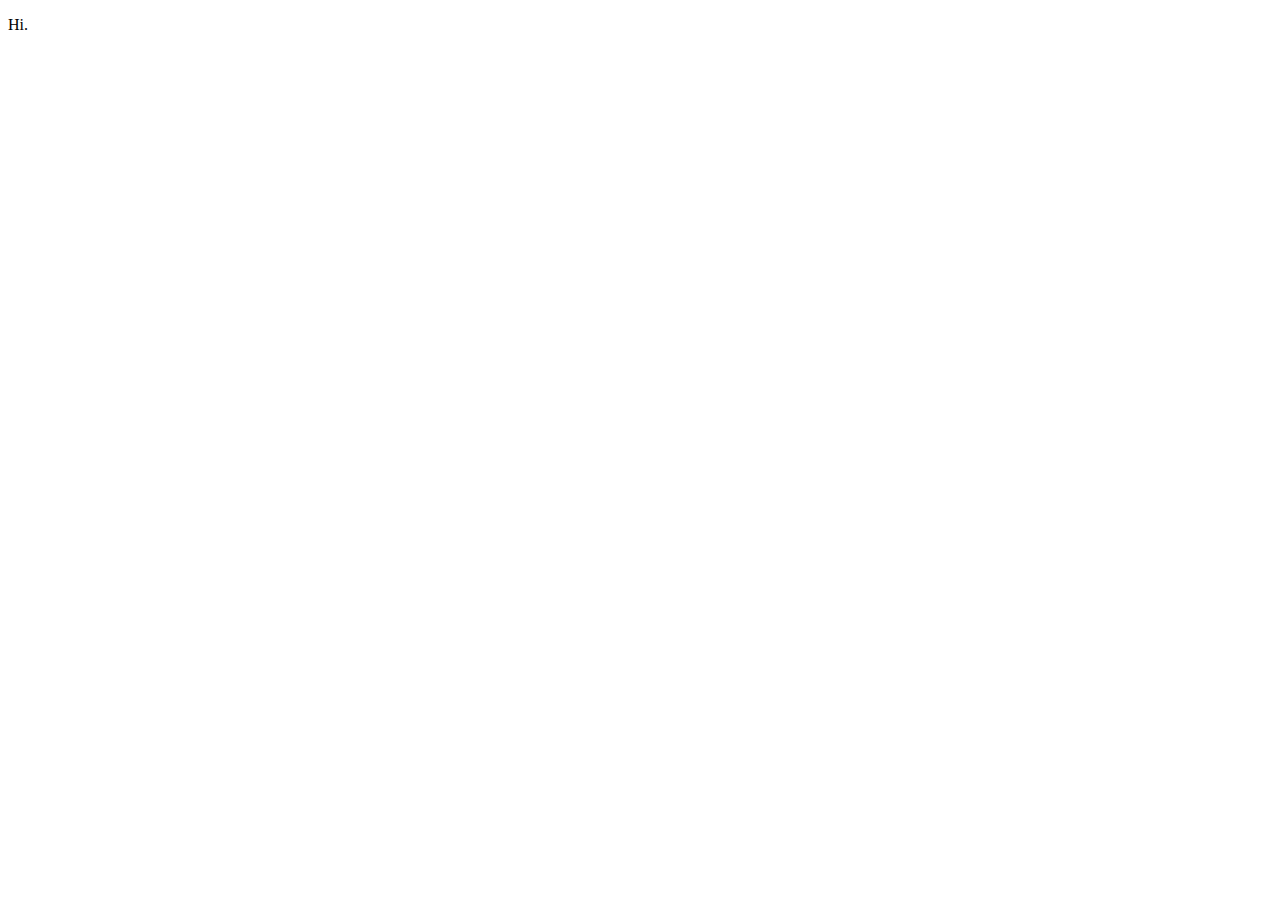
==== index.html @ 65cac315 "Update index.html" ====
<!DOCTYPE html>
<html lang="en">
<head>
    <meta charset="UTF-8">
    <meta name="viewport" content="width=device-width, initial-scale=1.0">
    <meta http-equiv="X-UA-Compatible" content="ie=edge">
    <title>Retribugion Games</title>
</head>
<body>
    <p>Hi.</p>
</body>
</html>
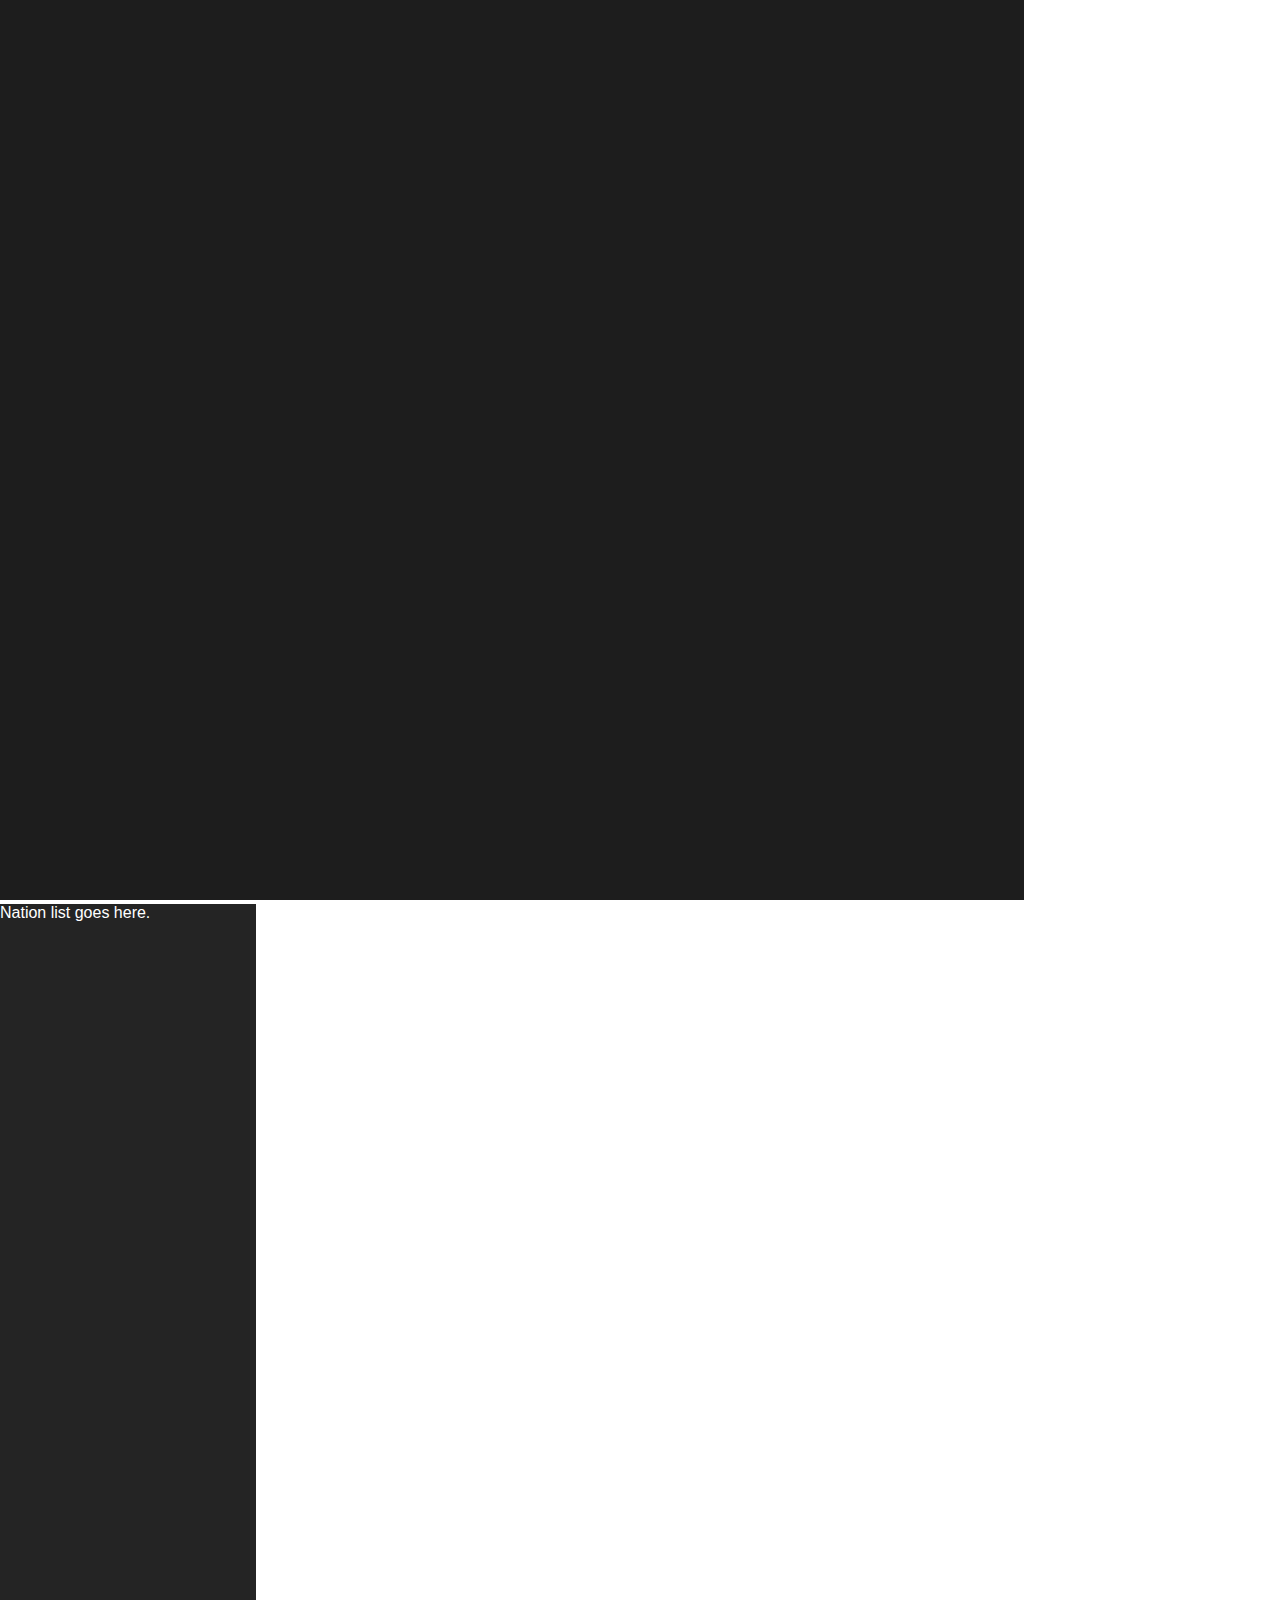
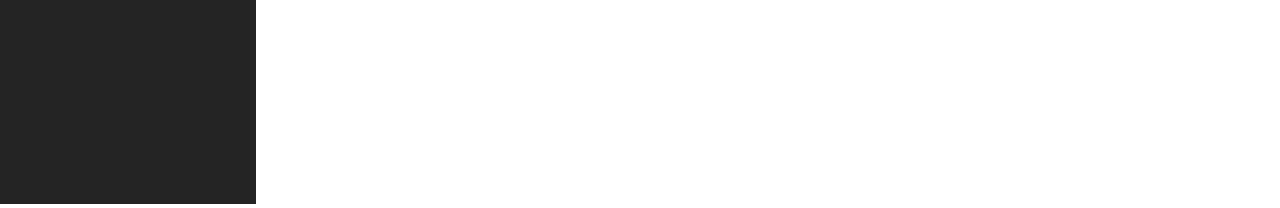
==== commit 5384086c: "Add files via upload" ====
--- a/index.html
+++ b/index.html
@@ -1,12 +1,88 @@
 <!DOCTYPE html>
 <html lang="en">
 <head>
-    <meta charset="UTF-8">
-    <meta name="viewport" content="width=device-width, initial-scale=1.0">
-    <meta http-equiv="X-UA-Compatible" content="ie=edge">
-    <title>Retribugion Games</title>
+	<meta charset="UTF-8">
+	<meta name="viewport" content="width=device-width, initial-scale=1.0">
+	<meta http-equiv="X-UA-Compatible" content="ie=edge">
+	<title>Destiny of Africa</title>
+	<style>
+		body {
+			font-family: 'Open Sans',Arial,sans-serif;
+			margin: 0;
+			padding: 0;
+		}
+
+		/* Map */
+		#container-map {
+			display: inline-block;
+			background-color: #1d1d1d;
+			color: #fff;
+			overflow: hidden;
+			position: relative;
+			width: 80vw;
+			height: 100vh;
+		}
+
+		#cities {
+			display: block;
+			position: absolute;
+			width: 100%;
+			height: 100%;
+		}
+
+		.city {
+			display: block;
+			background-color: gray;
+			width: 200px;
+			border-radius: 4px;
+			position: absolute;
+			padding:10px 8px;
+		}
+
+		/* Nations */
+		#container-nations {
+			display: inline-block;
+			background-color: #242424;
+			color: #fff;
+			overflow: hidden;
+			position: relative;
+			width: 20vw;
+			height: 100vh;
+		}
+	</style>
 </head>
 <body>
-    <p>Hi.</p>
+	<div id="container-map">
+		<div id="cities"></div>
+	</div>
+	<div id="container-nations">
+		<div id="nations">
+			<div class="nation">
+				Nation list goes here.
+			</div>
+		</div>
+	</div>
+	<script>
+		fetch('cities.json')
+			.then(function (response) {
+				return response.json();
+			})
+			.then(function (data) {
+				appendData(data);
+			})
+			.catch(function (err) {
+				console.log('error: ' + err);
+			});
+		function appendData(data) {
+			var mainContainer = document.getElementById("cities");
+			for (var i = 0; i < data.length; i++) {
+				var div = document.createElement("div");
+				div.className = ('city');
+				div.style = 'top:' + data[i].yloc + 'px; left:' + data[i].xloc + 'px';
+				div.innerHTML = data[i].city + ', ' + data[i].country;
+				mainContainer.appendChild(div);
+			}
+		}
+	</script>
 </body>
-</html>
+</html>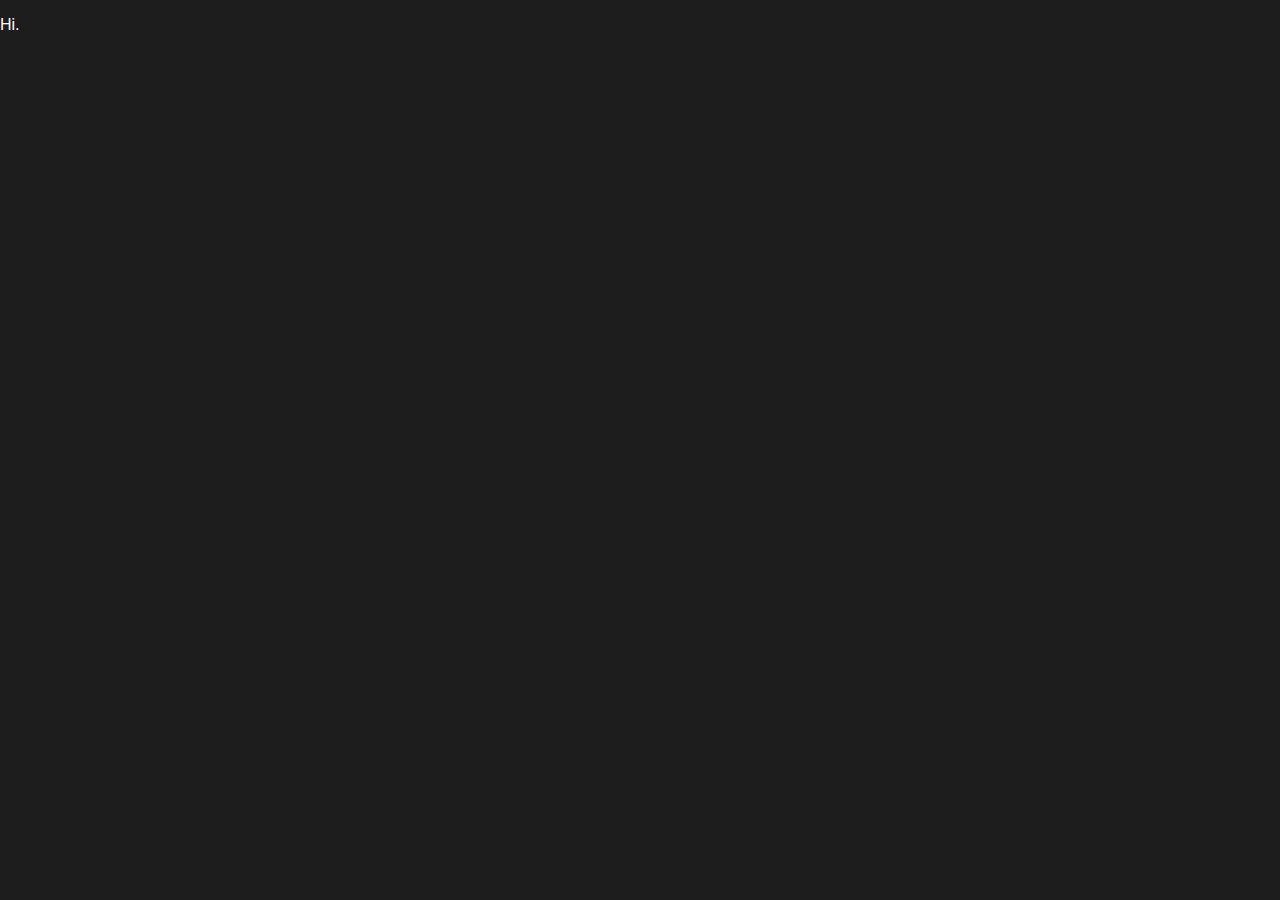
==== commit fe496475: "Update index.html" ====
--- a/index.html
+++ b/index.html
@@ -4,85 +4,18 @@
 	<meta charset="UTF-8">
 	<meta name="viewport" content="width=device-width, initial-scale=1.0">
 	<meta http-equiv="X-UA-Compatible" content="ie=edge">
-	<title>Destiny of Africa</title>
+	<title>Retribution Games</title>
 	<style>
 		body {
+			background-color: #1d1d1d;
+			color: #fff;
 			font-family: 'Open Sans',Arial,sans-serif;
 			margin: 0;
 			padding: 0;
 		}
-
-		/* Map */
-		#container-map {
-			display: inline-block;
-			background-color: #1d1d1d;
-			color: #fff;
-			overflow: hidden;
-			position: relative;
-			width: 80vw;
-			height: 100vh;
-		}
-
-		#cities {
-			display: block;
-			position: absolute;
-			width: 100%;
-			height: 100%;
-		}
-
-		.city {
-			display: block;
-			background-color: gray;
-			width: 200px;
-			border-radius: 4px;
-			position: absolute;
-			padding:10px 8px;
-		}
-
-		/* Nations */
-		#container-nations {
-			display: inline-block;
-			background-color: #242424;
-			color: #fff;
-			overflow: hidden;
-			position: relative;
-			width: 20vw;
-			height: 100vh;
-		}
 	</style>
 </head>
 <body>
-	<div id="container-map">
-		<div id="cities"></div>
-	</div>
-	<div id="container-nations">
-		<div id="nations">
-			<div class="nation">
-				Nation list goes here.
-			</div>
-		</div>
-	</div>
-	<script>
-		fetch('cities.json')
-			.then(function (response) {
-				return response.json();
-			})
-			.then(function (data) {
-				appendData(data);
-			})
-			.catch(function (err) {
-				console.log('error: ' + err);
-			});
-		function appendData(data) {
-			var mainContainer = document.getElementById("cities");
-			for (var i = 0; i < data.length; i++) {
-				var div = document.createElement("div");
-				div.className = ('city');
-				div.style = 'top:' + data[i].yloc + 'px; left:' + data[i].xloc + 'px';
-				div.innerHTML = data[i].city + ', ' + data[i].country;
-				mainContainer.appendChild(div);
-			}
-		}
-	</script>
+	<p>Hi.</p>
 </body>
-</html>+</html>
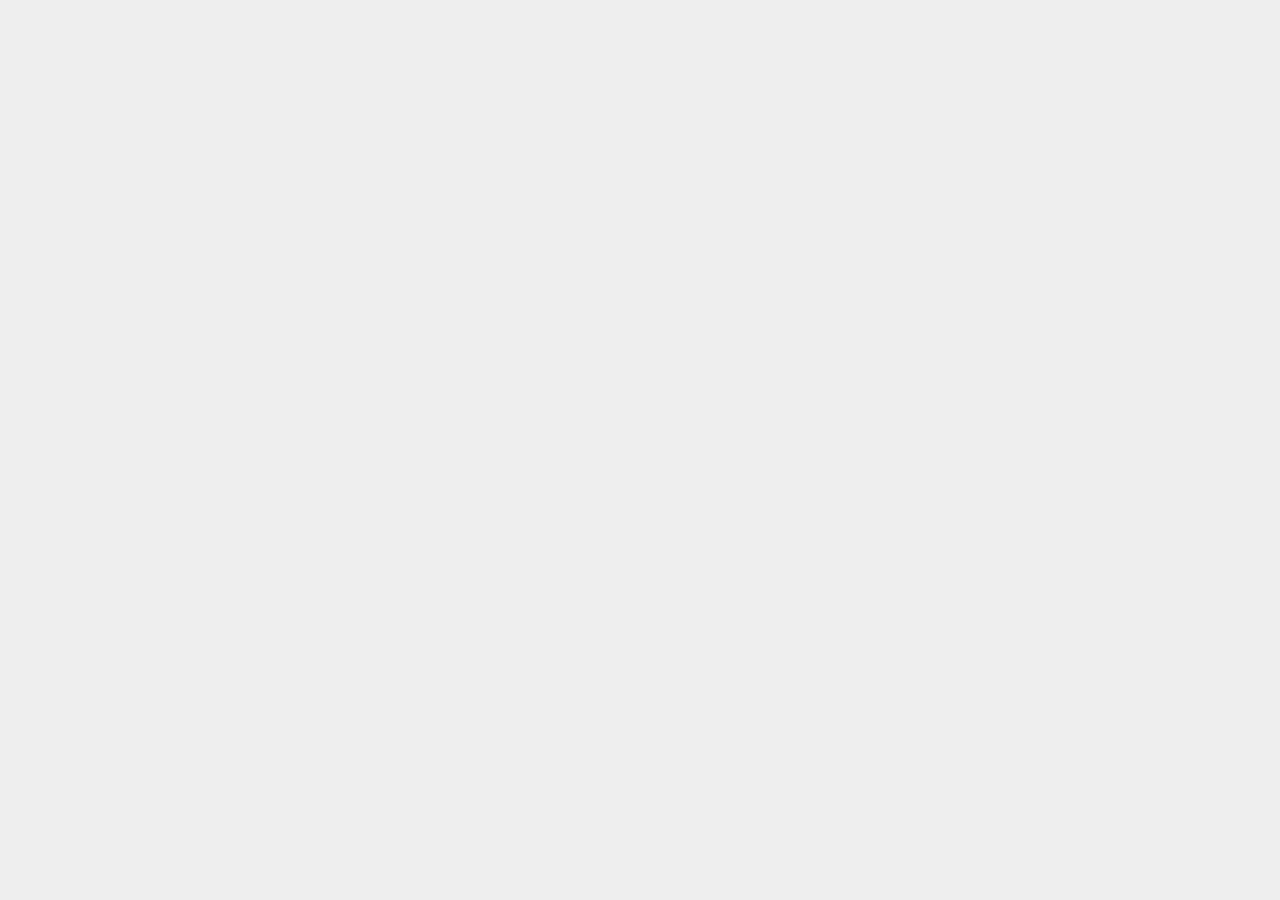
==== commit 9ab7e6dc: "Add files via upload" ====
--- a/index.html
+++ b/index.html
@@ -1,21 +1,90 @@
 <!DOCTYPE html>
 <html lang="en">
 <head>
-	<meta charset="UTF-8">
-	<meta name="viewport" content="width=device-width, initial-scale=1.0">
-	<meta http-equiv="X-UA-Compatible" content="ie=edge">
-	<title>Retribution Games</title>
-	<style>
+	<meta charset="utf-8" />
+	<title>Automobile List</title>
+
+	<link rel="preconnect" href="https://fonts.googleapis.com">
+	<link rel="preconnect" href="https://fonts.gstatic.com" crossorigin>
+	<link href="https://fonts.googleapis.com/css2?family=PT+Sans:ital,wght@0,400;0,700;1,400;1,700&display=swap" rel="stylesheet">
+
+	<style type="text/css">
 		body {
-			background-color: #1d1d1d;
-			color: #fff;
-			font-family: 'Open Sans',Arial,sans-serif;
-			margin: 0;
-			padding: 0;
+			background:#eee;
+			font-family: 'PT Sans', Verdana, sans-serif;
+		}
+
+		.listhead {
+			display:none;
+		}
+
+		.autoentry {
+			display:inline-flex;
+			flex-wrap: wrap;
+			background:white;
+			width:512px;
+			margin:10px;
+			padding:10px;
+			border-radius:3px;
+		}
+
+		.autopart0,.autopart1,.autopart2,.autopart3 {
+			margin:6px;
+			padding:6px;
+			background:#f3f3f3;
+			border-radius:3px;
+		}
+
+		.autopart1,.autopart2 {
+			font-weight:bold;
+		}
+
+		.autopart3 {
+			order:-1;
+		}
+
+		.autopart4 {
+			order:-2;
+		}
+		.autopart4 img {
+			width: 512px;
+			height: 256px;
+			border-radius: 3px 3px;
+			object-fit: cover;
+		}
+
+		.autopart5 {
+			display:block;
+			margin:6px;
+			padding:6px;
+			background:#f3f3f3;
+			border-radius:3px;
 		}
 	</style>
+
+	<script type="text/javascript" src="https://ajax.googleapis.com/ajax/libs/jquery/3.6.1/jquery.min.js"></script>
+	<script type="text/javascript" src="js/jquery.csvToTable.js"></script>
+	
+	<script type="text/javascript">
+		$(function() {
+			$.get('autolist.csv', function(data) {
+				$('#CSVSource').html('<pre>' + data + '</pre>');
+			});
+			$('#CSVTable').CSVToTable('autolist.csv', { loadingImage: 'images/loading.gif', theadClass: 'listhead', tableClass: 'autolist', trClass: 'autoentry', tdClass: 'autopart', startLine: 0 });
+		});
+	</script>
+	
 </head>
 <body>
-	<p>Hi.</p>
+
+<div id="CSVTable"></div>
+
+<script type="text/javascript">
+	$(document).ready(function () {
+		var html = '<img id="page_image_image" class="small-image-preview v-middle" src="pokeball.png" title="pokeball.png" alt="pokeball.png" data-ui-id="adminhtml-grid-edit-tab-templatesetup-0-fieldset-element-file-image" width="22" height="22">';
+		$(".autopart4").prepend(html);
+	});
+</script>
+
 </body>
-</html>
+</html>